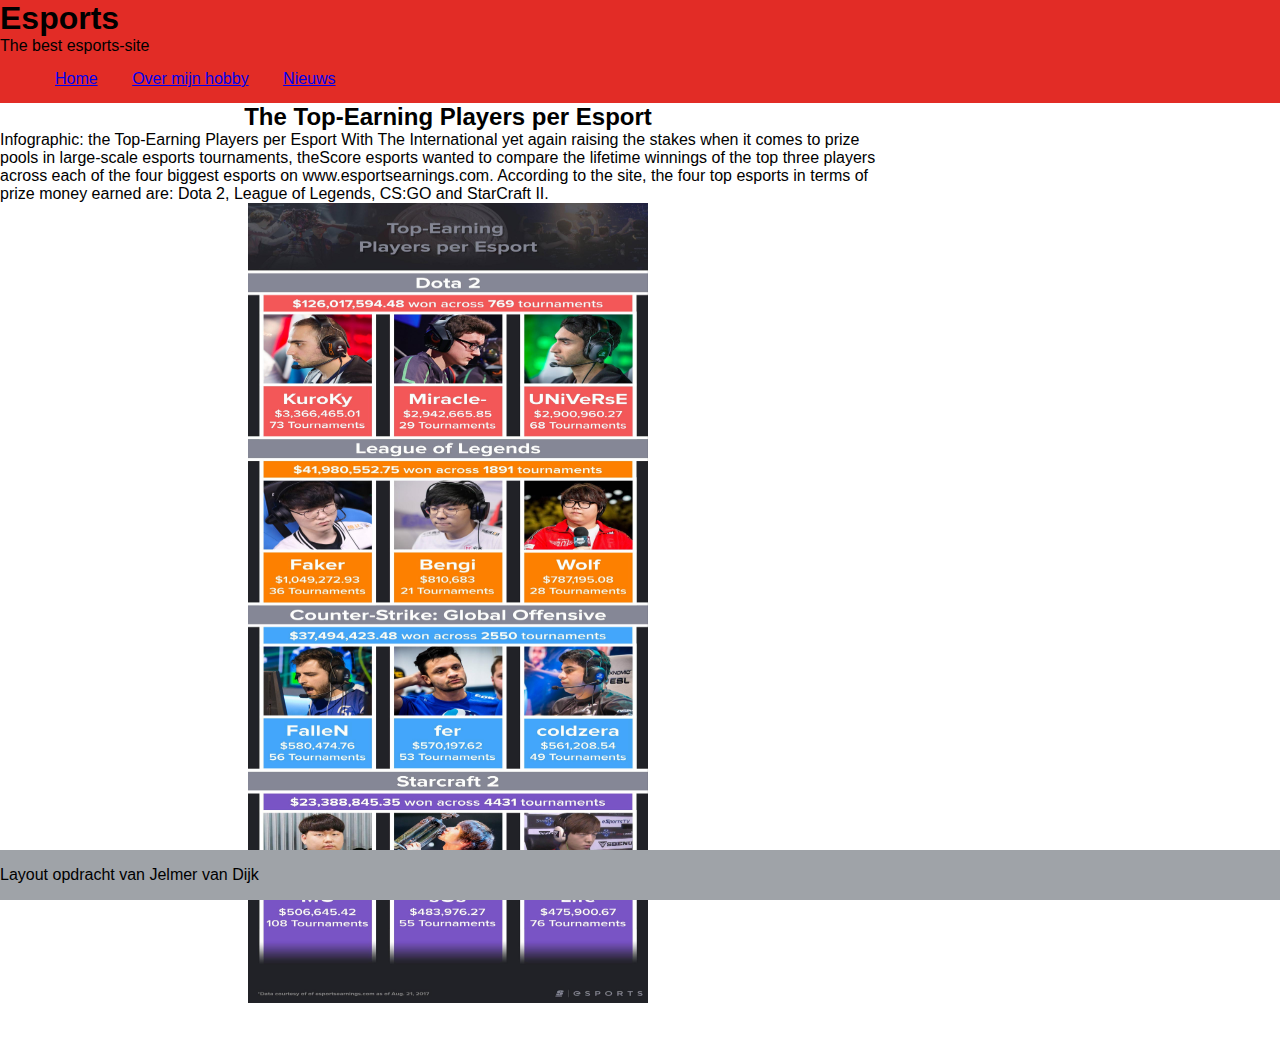
==== earning.html @ c1ec4653 "0,6" ====
<!DOCTYPE html>
<html>
<head>
	<link rel="stylesheet" type="text/css" href="style.css">
	<title>The Top-Earning Players per Esport</title>
</head>
<body>
	<header>
		<h1>Esports</h1>
		<p>The best esports-site</p>
		<nav>
			<ul>
				<li><a href="index.html">Home</a></li>
				<li><a href="hobby.html">Over mijn hobby</a></li>
				<li><a href="Nieuws.html">Nieuws</a></li>
			</ul>	
		</nav>
	</header>
	<section>
		<article>
		<h2>The Top-Earning Players per Esport</h2>	
			<p id="tekst">Infographic: the Top-Earning Players per Esport

	With The International yet again raising the stakes when it comes to prize pools in large-scale esports tournaments, theScore esports wanted to compare the lifetime winnings of the top three players across each of the four biggest esports on www.esportsearnings.com.

	According to the site, the four top esports in terms of prize money earned are: Dota 2, League of Legends, CS:GO and StarCraft 
	II.</p>
		<img src="2.jpg">	
	</article>
	</section>
	<footer>
		<p>Layout opdracht van Jelmer van Dijk</p>
	</footer>
</body>
</html>
---- style.css ----
body{
	font-family: sans-serif;
	margin:0 auto;
}
main h1{
	font-size: 200%;
	margin: 0 auto;
}
ul li{
	display: inline-block;
	color: #7700ff;
	padding: 15px;

}
header{
	background-color: #e22c26;
	margin: 0 auto;
}


article img{
	width: 400px;
	height: 800px;
}

#faker{
	width: 400px;
	height: 300px;
	display: block;
	margin: auto;	
}


aside{
  position: fixed;
  float:left;
  width:25%;
  top: 150px;
  bottom: 0px;
}

footer{
	position: fixed;
    bottom: 0;
    width: 100%;
    background-color: #9fa3a8;
    margin: 0px;
}
section{
	text-align: center;
	margin-bottom: 50px
}
#wrapper{
	align-items: flex-start;
}

section h2{
	margin: 0 auto;
}
header h1{margin: 0 auto;

}
header p{
	margin: 0 auto;
}

header ul{
	margin: 0 auto;
}
section p{
	margin: 0 auto;
	width: 50;
	text-align:left;
}
section h3{
	margin: 0 auto;
	width: 50;
	text-align:left;
}
section{
	width: 70%;
}
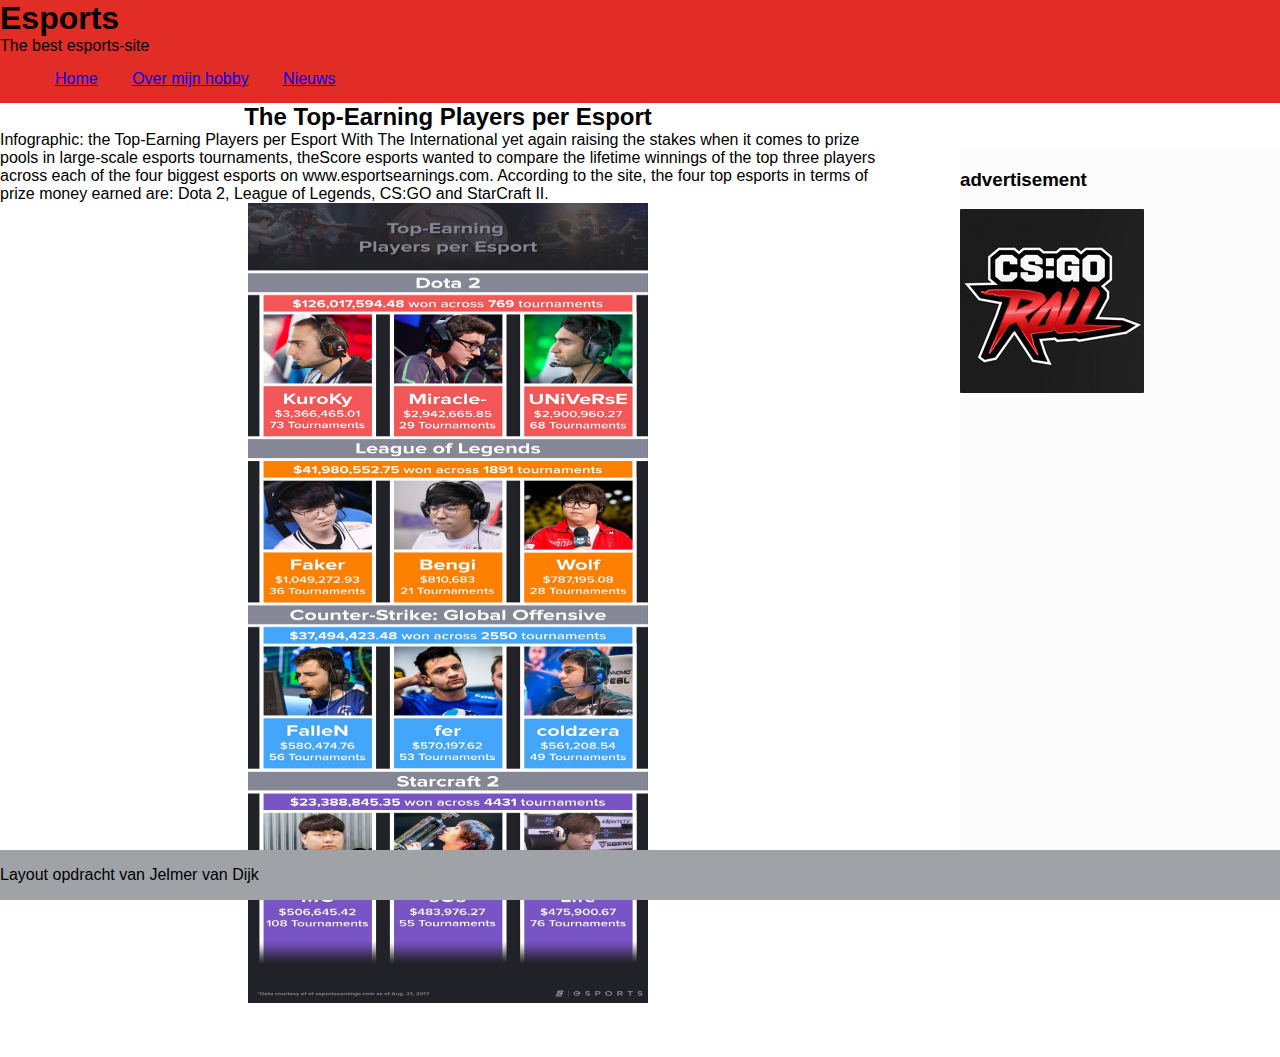
==== commit 10800f03: "0,7" ====
--- a/earning.html
+++ b/earning.html
@@ -28,6 +28,12 @@
 		<img src="2.jpg">	
 	</article>
 	</section>
+		<aside>
+ 			<h3>advertisement</h3>
+ 			<a href="https://csgoroll.com/promo/76561198088426296">
+ 			<img src="ad1.jpg" alt="csgo roll een gok website">
+ 			</a>
+	</aside>
 	<footer>
 		<p>Layout opdracht van Jelmer van Dijk</p>
 	</footer>
--- a/style.css
+++ b/style.css
@@ -23,7 +23,7 @@
 	height: 800px;
 }
 
-#faker{
+.faker{
 	width: 400px;
 	height: 300px;
 	display: block;
@@ -33,10 +33,12 @@
 
 aside{
   position: fixed;
-  float:left;
+  float: right;
   width:25%;
   top: 150px;
   bottom: 0px;
+  right: 0px;
+  background-color: #fcfcfc;
 }
 
 footer{
@@ -80,3 +82,7 @@
 section{
 	width: 70%;
 }
+#stadion{
+	width: 1000px;
+	height: 500px;
+}
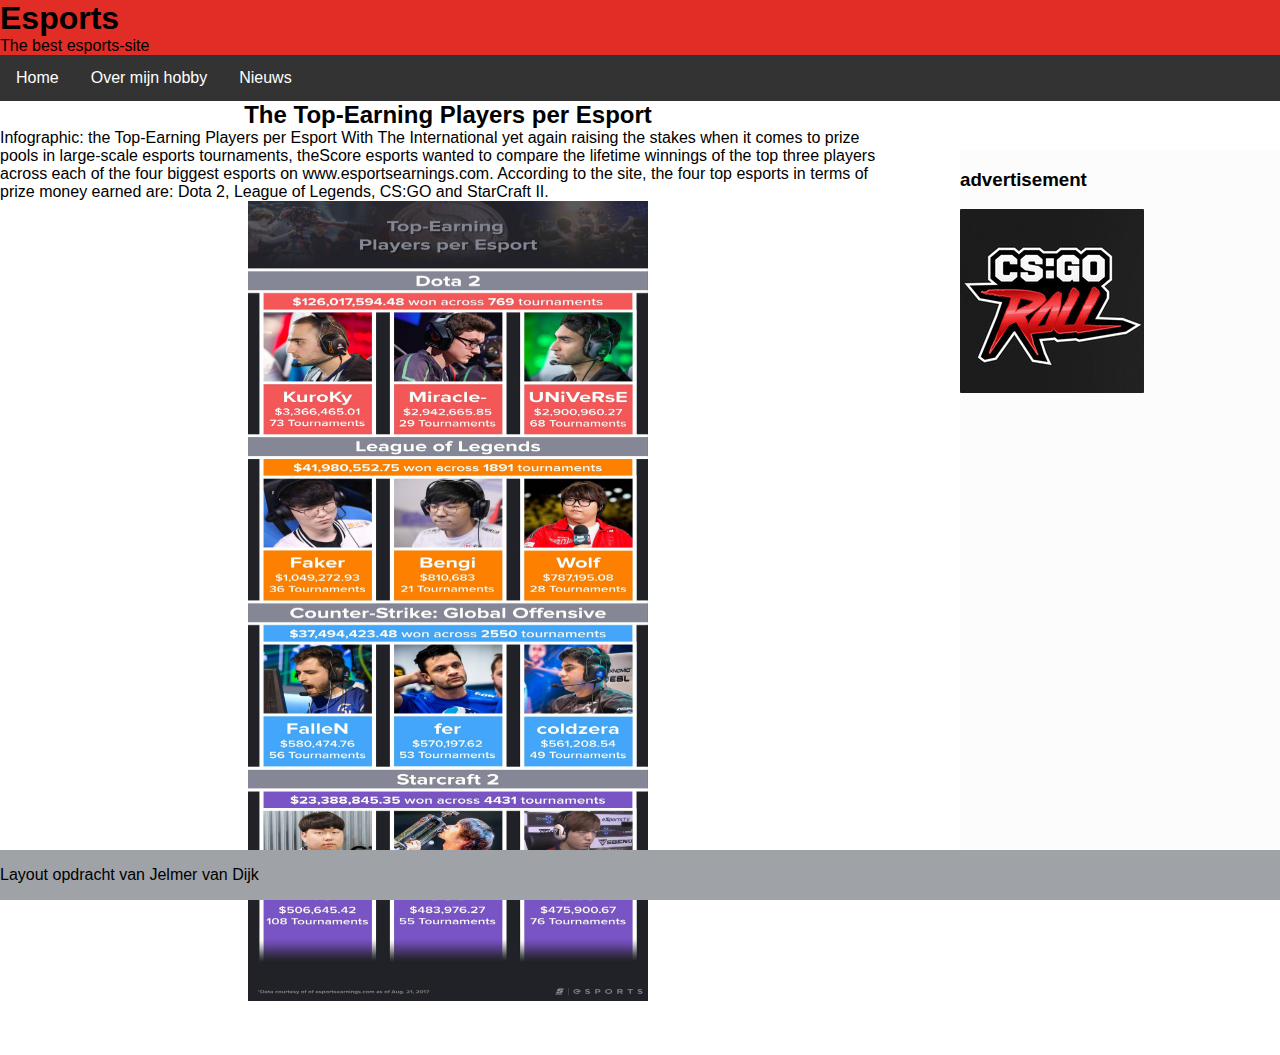
==== commit 70d1b274: "1.1" ====
--- a/earning.html
+++ b/earning.html
@@ -25,13 +25,13 @@
 
 	According to the site, the four top esports in terms of prize money earned are: Dota 2, League of Legends, CS:GO and StarCraft 
 	II.</p>
-		<img src="2.jpg">	
+		<img src="afbeelding/2.jpg" alt="grafieken">	
 	</article>
 	</section>
 		<aside>
  			<h3>advertisement</h3>
  			<a href="https://csgoroll.com/promo/76561198088426296">
- 			<img src="ad1.jpg" alt="csgo roll een gok website">
+ 			<img src="afbeelding/ad1.jpg" alt="csgo roll een gok website">
  			</a>
 	</aside>
 	<footer>
--- a/style.css
+++ b/style.css
@@ -1,17 +1,26 @@
 body{
 	font-family: sans-serif;
 	margin:0 auto;
-}
-main h1{
-	font-size: 200%;
-	margin: 0 auto;
-}
-ul li{
-	display: inline-block;
-	color: #7700ff;
-	padding: 15px;
 
 }
+ul {
+    list-style-type: none;
+    margin: 0;
+    padding: 0;
+    overflow: hidden;
+    background-color: #333;
+}
+
+
+li a {
+    display: block;
+    color: white;
+    text-align: center;
+    padding: 14px 16px;
+    text-decoration: none;
+    float: left
+}
+
 header{
 	background-color: #e22c26;
 	margin: 0 auto;
@@ -52,10 +61,6 @@
 	text-align: center;
 	margin-bottom: 50px
 }
-#wrapper{
-	align-items: flex-start;
-}
-
 section h2{
 	margin: 0 auto;
 }
@@ -86,3 +91,17 @@
 	width: 1000px;
 	height: 500px;
 }
+.optic{
+	text-align: left;
+}
+.main{
+	display: flex;
+	flex-wrap: wrap;
+}
+.child{
+	width: 50%;
+	margin: 0px;
+}	
+.readmore{
+	text-align: center;
+}